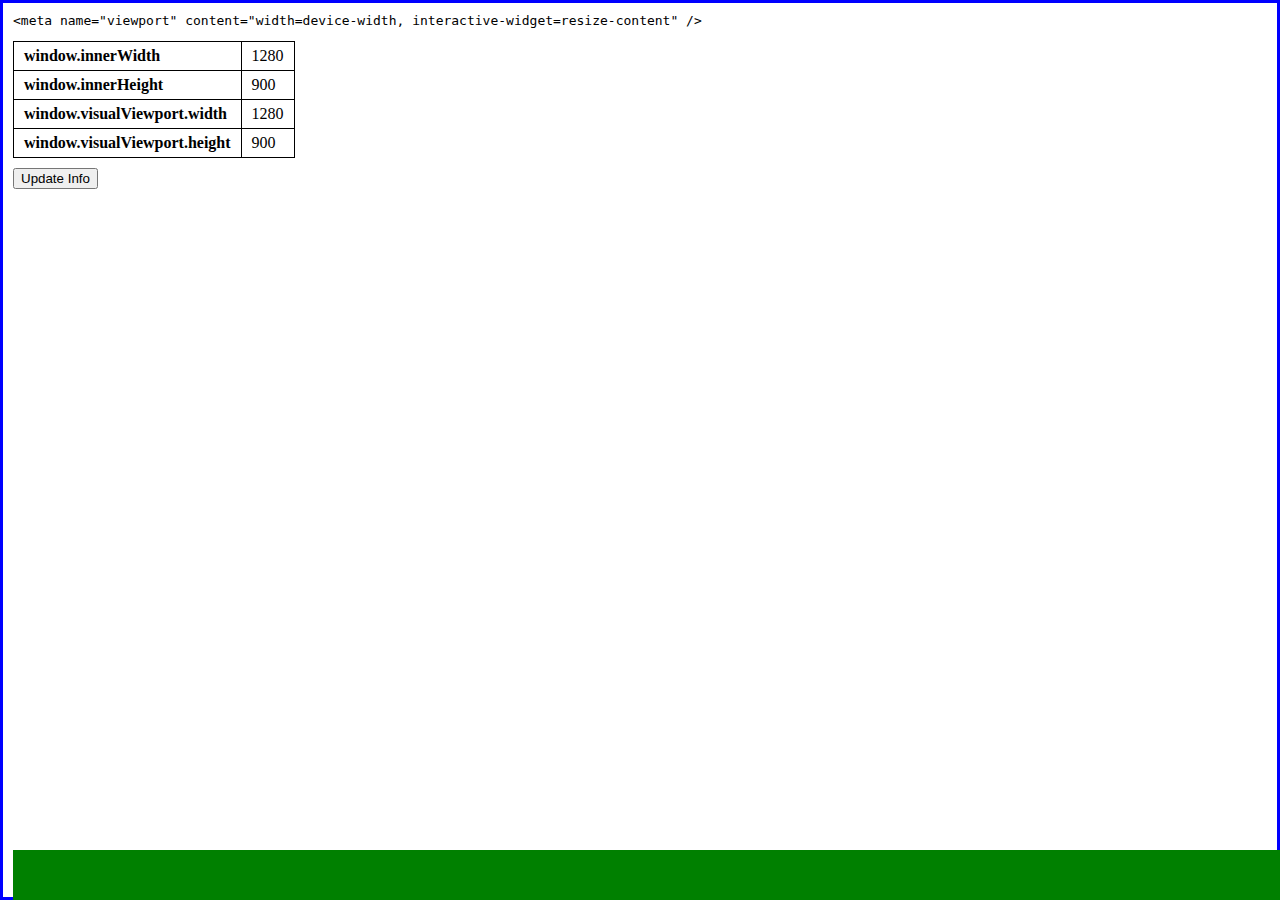
==== interactive-widget-content.html @ 10064094 "init" ====
<html>
  <head>
    <meta
      name="viewport"
      content="width=device-width, interactive-widget=resize-content"
    />
    <link rel="stylesheet" href="./style.css" />
  </head>
  <body>
    <pre id="viewport"></pre>

    <table>
      <tr>
        <th scope="row">window.innerWidth</th>
        <td id="innerWidth">-</td>
      </tr>
      <tr>
        <th scope="row">window.innerHeight</th>
        <td id="innerHeight">-</td>
      </tr>
      <tr>
        <th scope="row">window.visualViewport.width</th>
        <td id="visualViewportWidth">-</td>
      </tr>
      <tr>
        <th scope="row">window.visualViewport.height</th>
        <td id="visualViewportHeight">-</td>
      </tr>
    </table>

    <button id="update-button">Update Info</button>

    <div class="bottom-box"></div>

    <script src="./script.js"></script>
  </body>
</html>
---- style.css ----
body {
  border: solid 3px blue;
  padding: 10px;
  margin: 0;
}

th,
td {
  border: solid 1px;
  text-align: left;
  vertical-align: top;
  padding: 5px 10px;
}

table {
  border-collapse: collapse;
  margin-bottom: 10px;
}

.large-box {
  background-color: green;
  width: 150vw;
  height: 50px;
}

.bottom-box {
  background-color: green;
  position: fixed;
  bottom: 0;
  width: 100%;
  height: 50px;
}
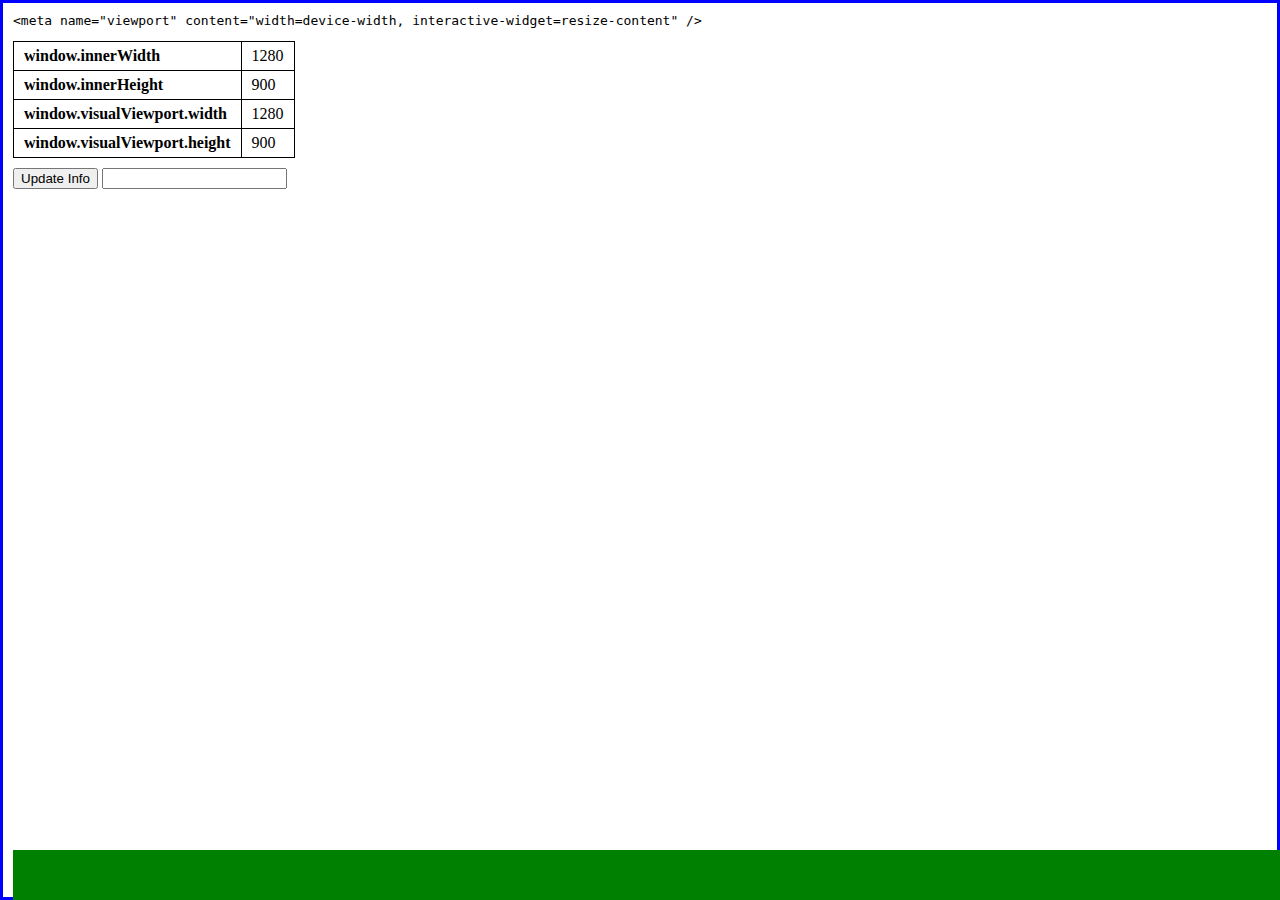
==== commit da3f76d9: "add readme" ====
--- a/interactive-widget-content.html
+++ b/interactive-widget-content.html
@@ -30,6 +30,8 @@
 
     <button id="update-button">Update Info</button>
 
+    <input type="text" />
+
     <div class="bottom-box"></div>
 
     <script src="./script.js"></script>
